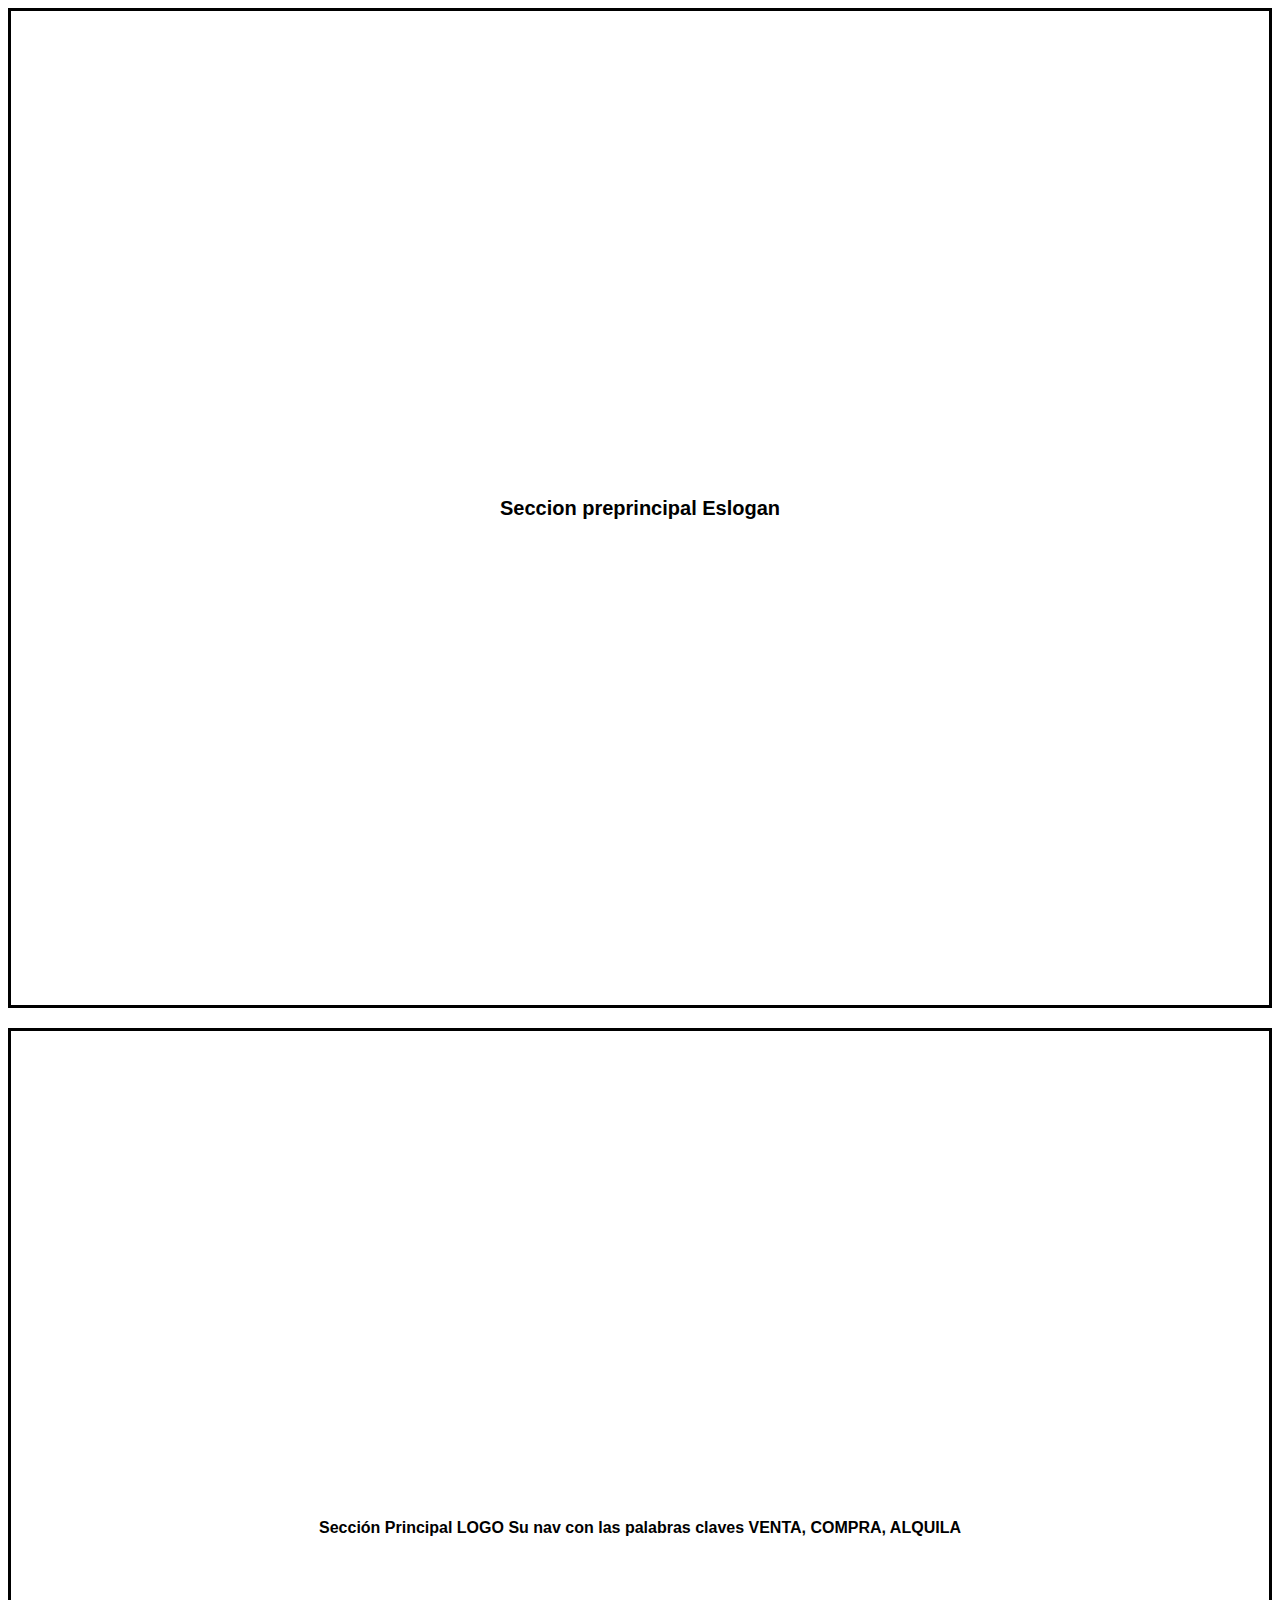
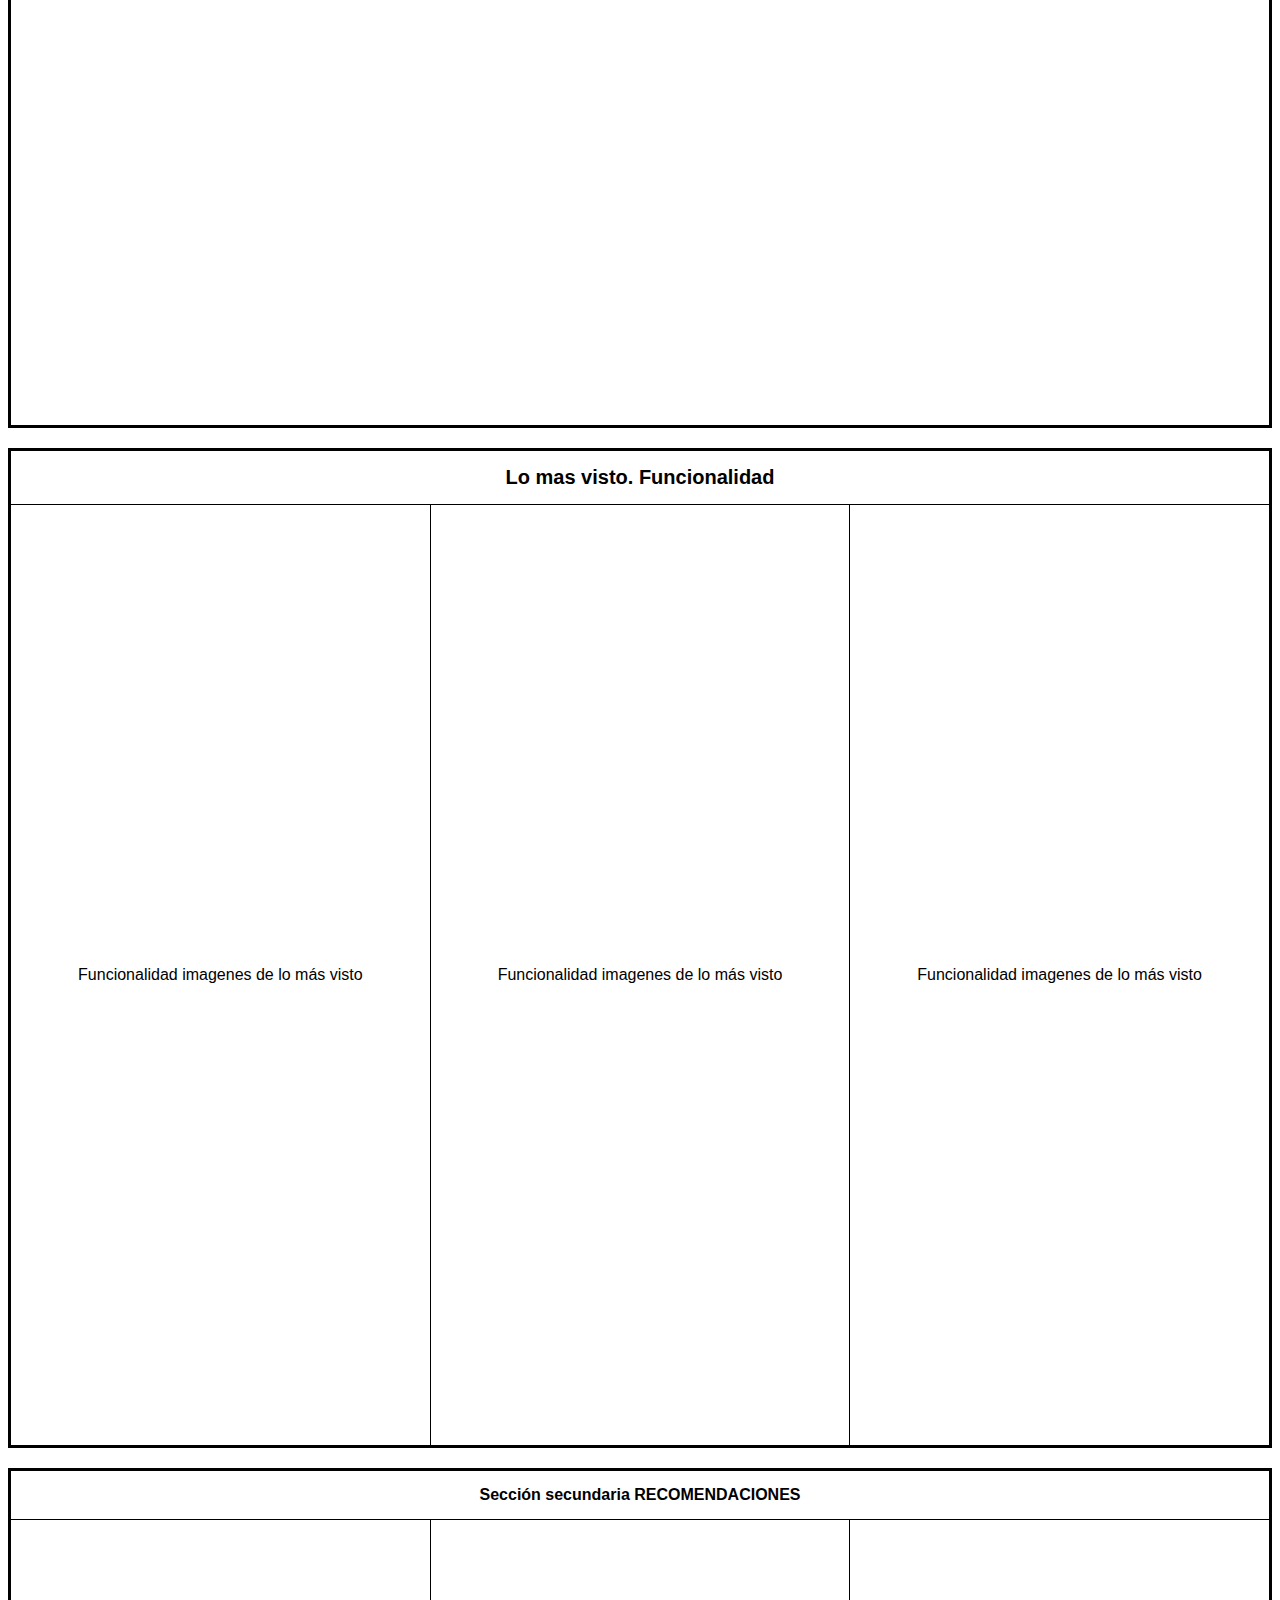
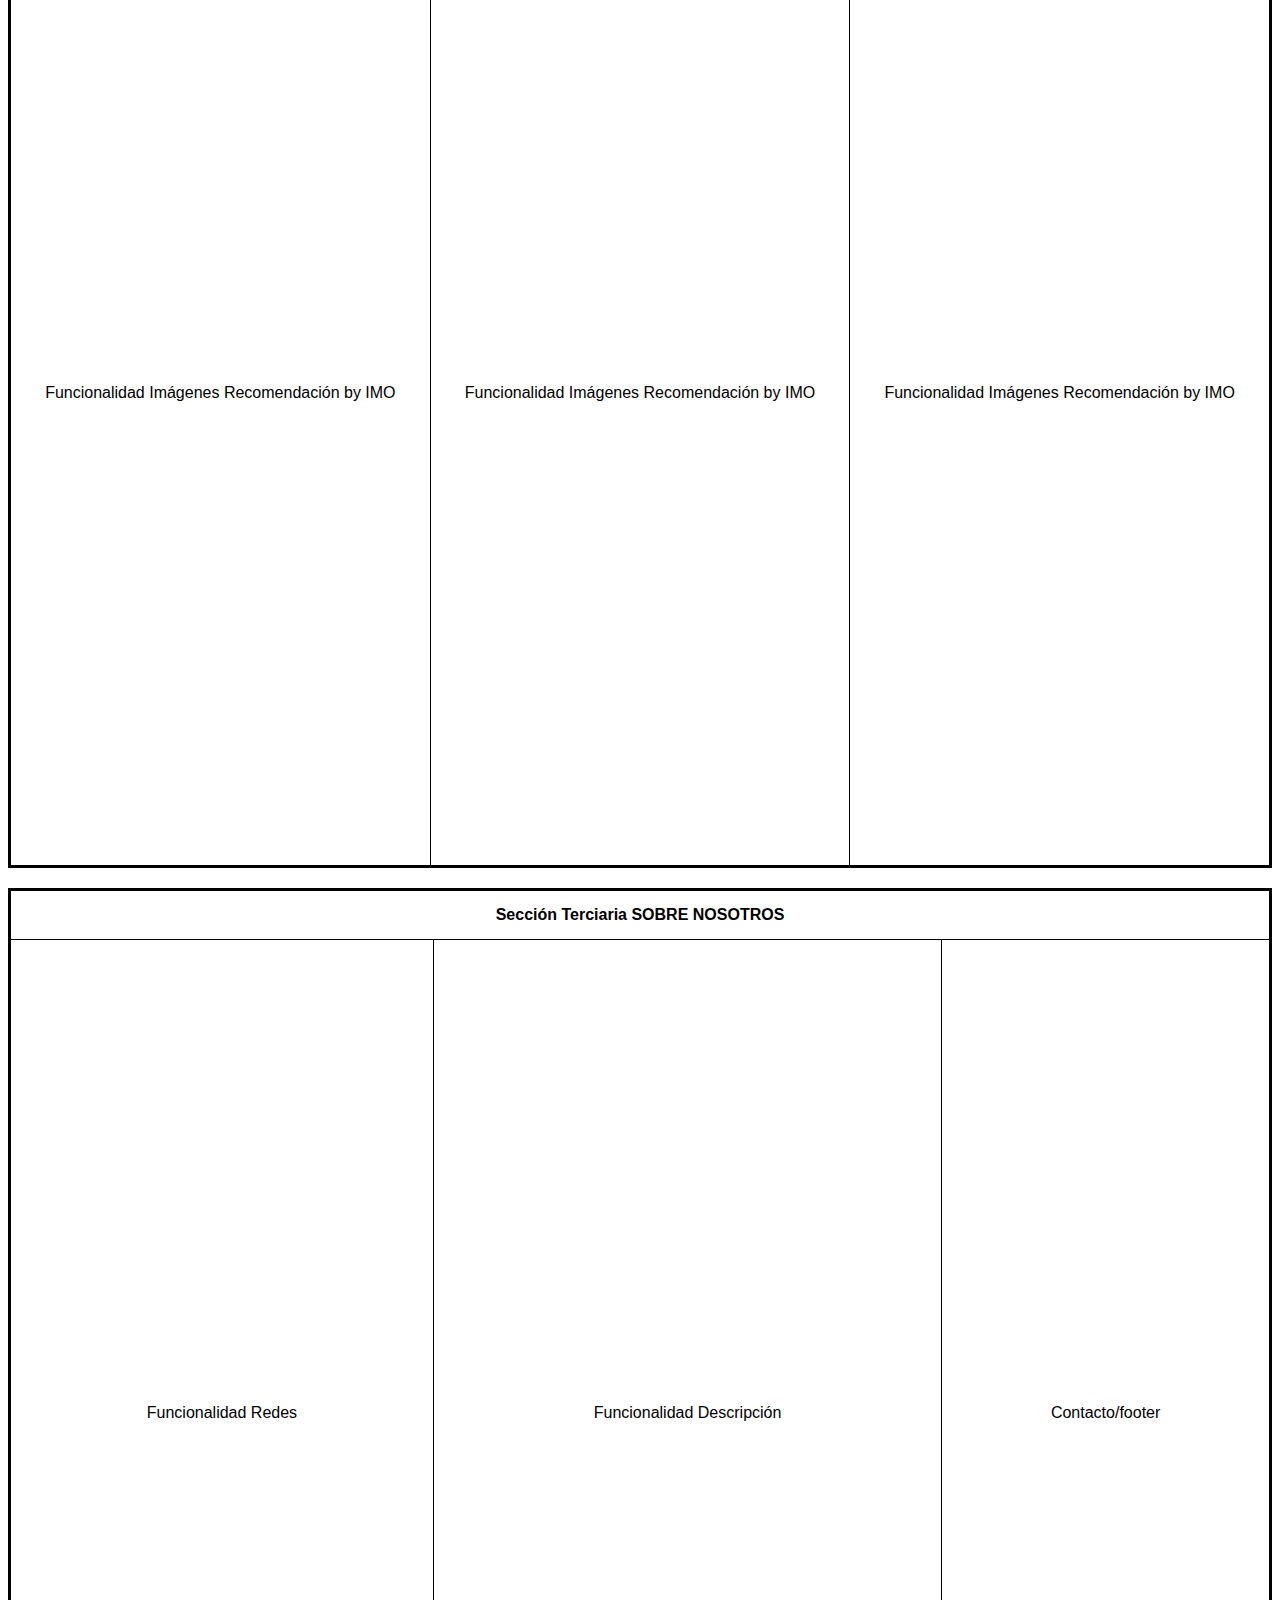
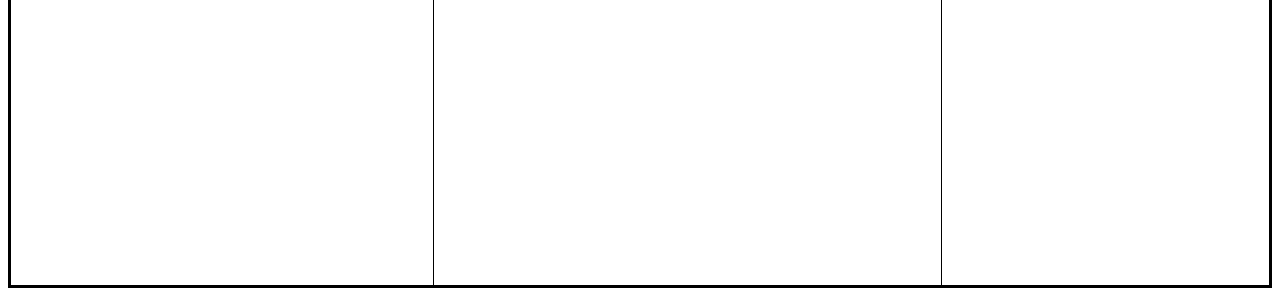
==== BOCETO/index.html @ 761a1784 "ESTRUCTURA DE LA PAGINA" ====
<!DOCTYPE html>
<html lang="es">
<head>
    <meta charset="UTF-8">
    <meta name="viewport" content="width=device-width, initial-scale=1.0">
    <title>IMO PROPIEDADES</title>
    <link rel="stylesheet" href="grafico.css">
    
    
</head>

<body> 
<table border="3">
    <thead>
    <tr>
        <th class="funcio" colspan="3">Seccion preprincipal Eslogan</th>
    </tr>

    </thead> 
</table>

<table border="2">  
    <tr>
        <th colspan="">Sección Principal

            LOGO 
            Su nav con las palabras claves VENTA, COMPRA, ALQUILA
        </th>    
    </tr> 
   
</table> 


<table border="3">
    <thead>
    <tr>
        <th class="funcio" colspan="3">Lo mas visto. Funcionalidad</th>
    </tr>

    </thead> 
    <tr class="fu">
        <td>Funcionalidad  imagenes de lo más visto </td>
        <td>Funcionalidad  imagenes de lo más visto </td>
        <td>Funcionalidad  imagenes de lo más visto </td>
    </tr>  
</table>


<table class="tabla2" border="2">
   <thead>
     <tr>
        <th style="text-align: center;" colspan="3" class="th2">Sección secundaria RECOMENDACIONES </th>
     </tr>
   </thead>


   <tr class="fu">
    <td>Funcionalidad  Imágenes Recomendación by IMO </td>
    <td>Funcionalidad  Imágenes Recomendación by IMO</td>
    <td>Funcionalidad  Imágenes Recomendación by IMO</td>
    
</tr>  
</table>


<table class="tabla3" border="2">
   <thead>
    <tr>
        <th class="th3" colspan="3" >Sección Terciaria SOBRE NOSOTROS </th>
      </tr>
   </thead>
   <tr>
     <td>Funcionalidad Redes</td>
     <td>Funcionalidad Descripción</td>
     <td>Contacto/footer</td>
   </tr>

</table>




    



</body>
</html>
---- BOCETO/grafico.css ----
body {
    font-family: Arial, sans-serif;
}

table {
    border: 3px solid black;
    border-collapse: collapse;
    width: 100%;
    margin-bottom: 20px;
    height: 1000px;
}

th, td {
    border: 1px solid black;
    padding: 15px;
    text-align: center;
}

.funcio {
    font-size: 20px;
    font-weight: bold;
    }
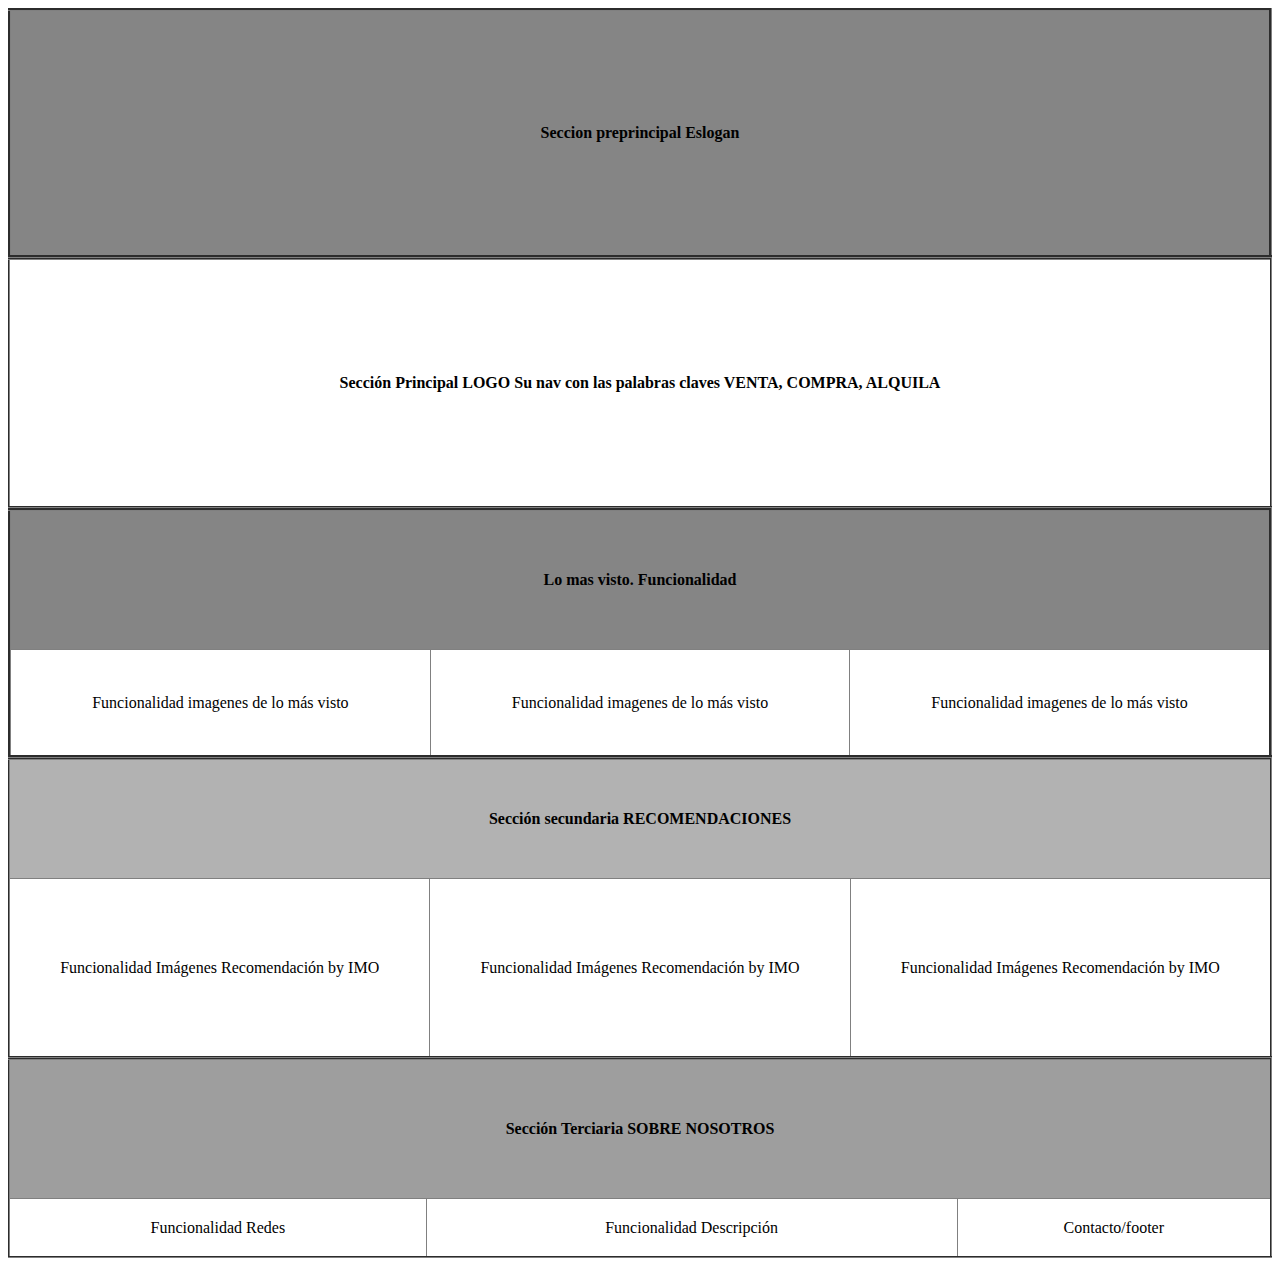
==== commit 5dcde3c7: "CAMBIOS" ====
--- a/BOCETO/index.html
+++ b/BOCETO/index.html
@@ -4,7 +4,8 @@
     <meta charset="UTF-8">
     <meta name="viewport" content="width=device-width, initial-scale=1.0">
     <title>IMO PROPIEDADES</title>
-    <link rel="stylesheet" href="grafico.css">
+    <link rel="stylesheet" href="/BOCETO/style.css">
+  
     
     
 </head>
--- a/BOCETO/style.css
+++ b/BOCETO/style.css
@@ -0,0 +1,53 @@
+table {
+    border-collapse: collapse;
+    width: 100%;
+    height: 250px;
+}
+
+th {
+    padding: 60px;
+    text-align: center;
+    background-color:rgb(255, 255, 255);
+    border-right: 200px;
+    width: 100;
+    
+}
+
+
+.tabla2 {
+    border-collapse: collapse;
+    width: 100%;
+    height: 300px;
+    
+}
+
+.th2 {
+    padding: 50px;
+    text-align: center;
+    background-color: rgb(178, 178, 178);
+}
+
+td{
+    text-align: center;
+
+}
+
+.funcio{
+    background-color: rgb(133, 133, 133);
+}
+
+
+.tabla3 {
+    border-collapse: collapse;
+    
+    height: 200px;
+}
+
+.th3{
+      background-color: rgb(158, 158, 158);   
+}
+    
+     
+.fu {
+    background-color: rgb(255, 255, 255);
+}
